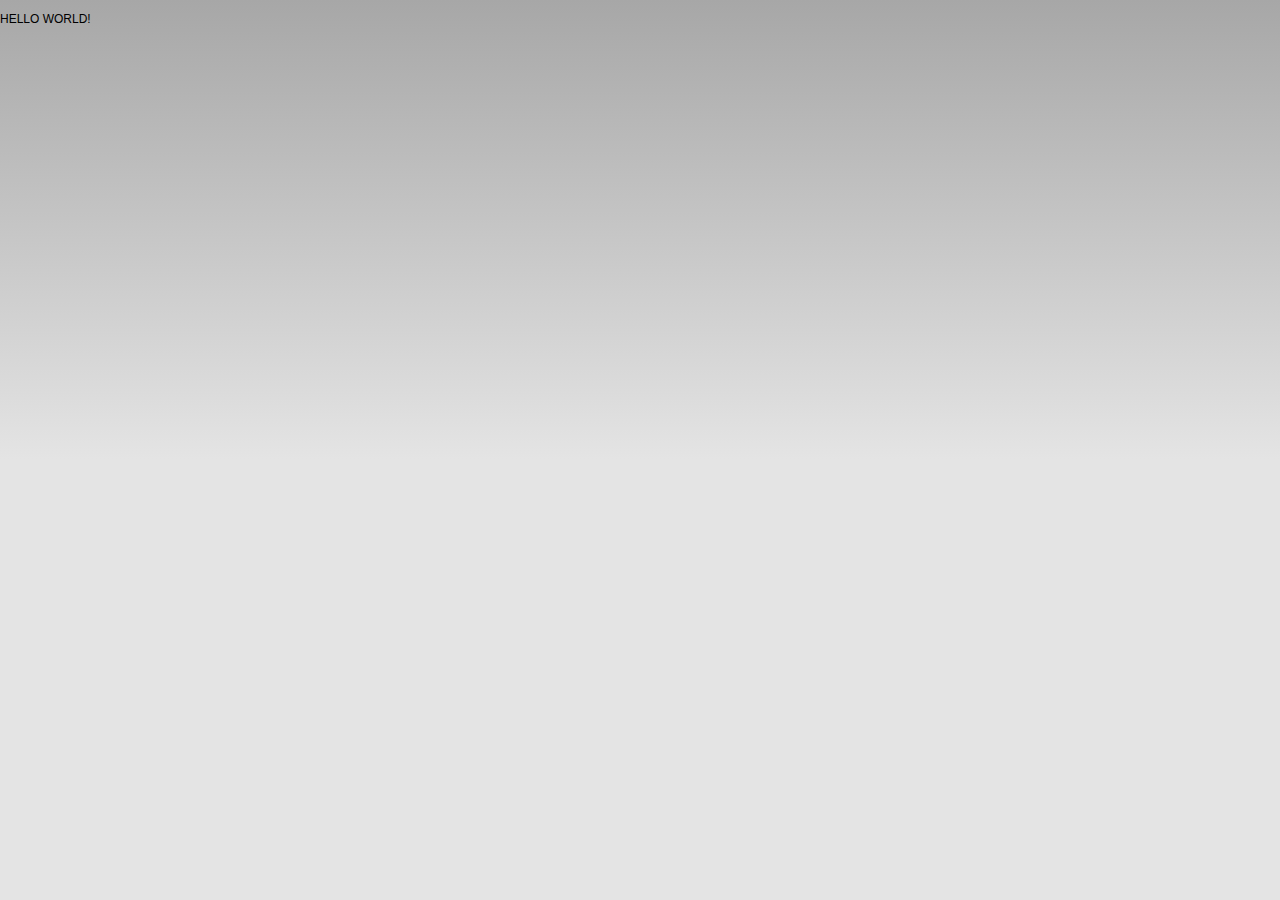
==== Week 1/Hello world/www/index.html @ 96c11a91 "Hello world applicatiw" ====
<!DOCTYPE html>
<!--
    Copyright (c) 2012-2014 Adobe Systems Incorporated. All rights reserved.

    Licensed to the Apache Software Foundation (ASF) under one
    or more contributor license agreements.  See the NOTICE file
    distributed with this work for additional information
    regarding copyright ownership.  The ASF licenses this file
    to you under the Apache License, Version 2.0 (the
    "License"); you may not use this file except in compliance
    with the License.  You may obtain a copy of the License at

    http://www.apache.org/licenses/LICENSE-2.0

    Unless required by applicable law or agreed to in writing,
    software distributed under the License is distributed on an
    "AS IS" BASIS, WITHOUT WARRANTIES OR CONDITIONS OF ANY
     KIND, either express or implied.  See the License for the
    specific language governing permissions and limitations
    under the License.
-->
<html>
    <head>
        <meta charset="utf-8" />
        <meta name="format-detection" content="telephone=no" />
        <meta name="msapplication-tap-highlight" content="no" />
        <!-- WARNING: for iOS 7, remove the width=device-width and height=device-height attributes. See https://issues.apache.org/jira/browse/CB-4323 -->
        <meta name="viewport" content="user-scalable=no, initial-scale=1, maximum-scale=1, minimum-scale=1, width=device-width, height=device-height, target-densitydpi=device-dpi" />
        <link rel="stylesheet" type="text/css" href="css/index.css" />
        <title>Hello World</title>
    </head>
    <body>
        <p>
            Hello World!
        </p>
        <script type="text/javascript" src="cordova.js"></script>
        <script type="text/javascript" src="js/index.js"></script>
        <script type="text/javascript">
            app.initialize();
        </script>
    </body>
</html>
---- Week 1/Hello world/www/css/index.css ----
/*
 * Licensed to the Apache Software Foundation (ASF) under one
 * or more contributor license agreements.  See the NOTICE file
 * distributed with this work for additional information
 * regarding copyright ownership.  The ASF licenses this file
 * to you under the Apache License, Version 2.0 (the
 * "License"); you may not use this file except in compliance
 * with the License.  You may obtain a copy of the License at
 *
 * http://www.apache.org/licenses/LICENSE-2.0
 *
 * Unless required by applicable law or agreed to in writing,
 * software distributed under the License is distributed on an
 * "AS IS" BASIS, WITHOUT WARRANTIES OR CONDITIONS OF ANY
 * KIND, either express or implied.  See the License for the
 * specific language governing permissions and limitations
 * under the License.
 */
* {
    -webkit-tap-highlight-color: rgba(0,0,0,0); /* make transparent link selection, adjust last value opacity 0 to 1.0 */
}

body {
    -webkit-touch-callout: none;                /* prevent callout to copy image, etc when tap to hold */
    -webkit-text-size-adjust: none;             /* prevent webkit from resizing text to fit */
    -webkit-user-select: none;                  /* prevent copy paste, to allow, change 'none' to 'text' */
    background-color:#E4E4E4;
    background-image:linear-gradient(top, #A7A7A7 0%, #E4E4E4 51%);
    background-image:-webkit-linear-gradient(top, #A7A7A7 0%, #E4E4E4 51%);
    background-image:-ms-linear-gradient(top, #A7A7A7 0%, #E4E4E4 51%);
    background-image:-webkit-gradient(
        linear,
        left top,
        left bottom,
        color-stop(0, #A7A7A7),
        color-stop(0.51, #E4E4E4)
    );
    background-attachment:fixed;
    font-family:'HelveticaNeue-Light', 'HelveticaNeue', Helvetica, Arial, sans-serif;
    font-size:12px;
    height:100%;
    margin:0px;
    padding:0px;
    text-transform:uppercase;
    width:100%;
}

/* Portrait layout (default) */
.app {
    background:url(../img/logo.png) no-repeat center top; /* 170px x 200px */
    position:absolute;             /* position in the center of the screen */
    left:50%;
    top:50%;
    height:50px;                   /* text area height */
    width:225px;                   /* text area width */
    text-align:center;
    padding:180px 0px 0px 0px;     /* image height is 200px (bottom 20px are overlapped with text) */
    margin:-115px 0px 0px -112px;  /* offset vertical: half of image height and text area height */
                                   /* offset horizontal: half of text area width */
}

/* Landscape layout (with min-width) */
@media screen and (min-aspect-ratio: 1/1) and (min-width:400px) {
    .app {
        background-position:left center;
        padding:75px 0px 75px 170px;  /* padding-top + padding-bottom + text area = image height */
        margin:-90px 0px 0px -198px;  /* offset vertical: half of image height */
                                      /* offset horizontal: half of image width and text area width */
    }
}

h1 {
    font-size:24px;
    font-weight:normal;
    margin:0px;
    overflow:visible;
    padding:0px;
    text-align:center;
}

.event {
    border-radius:4px;
    -webkit-border-radius:4px;
    color:#FFFFFF;
    font-size:12px;
    margin:0px 30px;
    padding:2px 0px;
}

.event.listening {
    background-color:#333333;
    display:block;
}

.event.received {
    background-color:#4B946A;
    display:none;
}

@keyframes fade {
    from { opacity: 1.0; }
    50% { opacity: 0.4; }
    to { opacity: 1.0; }
}
 
@-webkit-keyframes fade {
    from { opacity: 1.0; }
    50% { opacity: 0.4; }
    to { opacity: 1.0; }
}
 
.blink {
    animation:fade 3000ms infinite;
    -webkit-animation:fade 3000ms infinite;
}
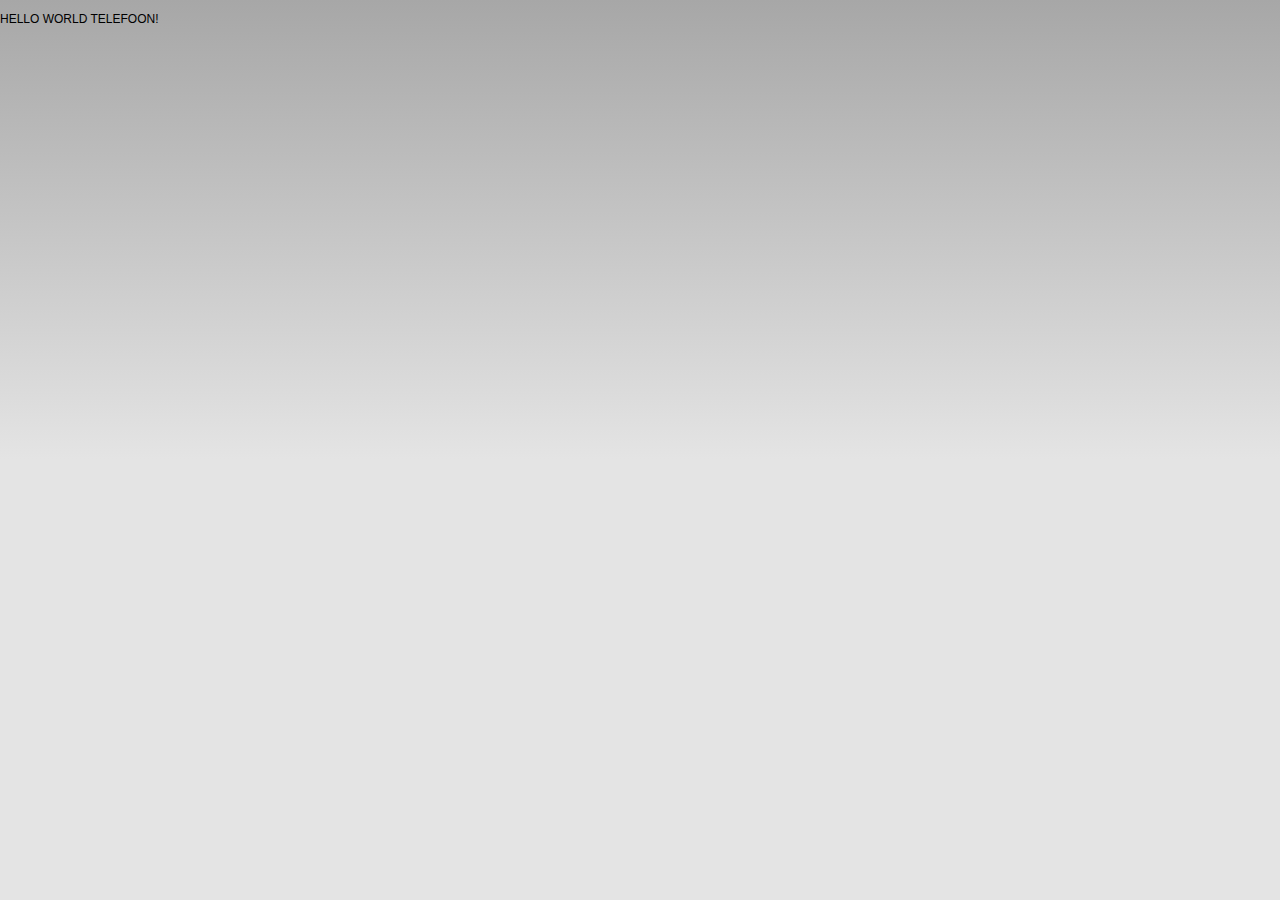
==== commit 2771eafa: "updte hello world" ====
--- a/Week 1/Hello world/www/index.html
+++ b/Week 1/Hello world/www/index.html
@@ -31,7 +31,7 @@
     </head>
     <body>
         <p>
-            Hello World!
+            Hello World telefoon!
         </p>
         <script type="text/javascript" src="cordova.js"></script>
         <script type="text/javascript" src="js/index.js"></script>
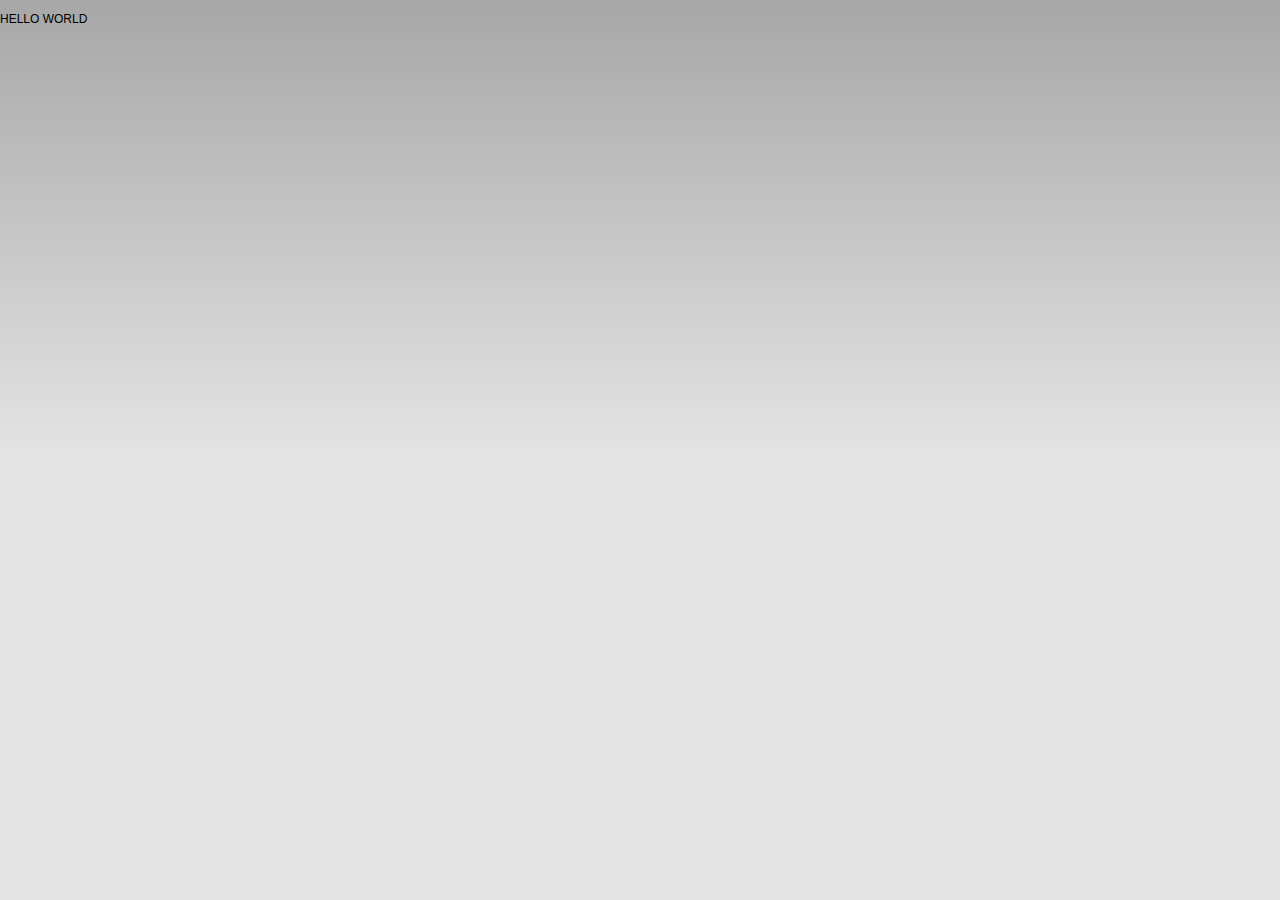
==== commit 4e670ed5: "config/logo update" ====
--- a/Week 1/Hello world/www/index.html
+++ b/Week 1/Hello world/www/index.html
@@ -31,7 +31,7 @@
     </head>
     <body>
         <p>
-            Hello World telefoon!
+            Hello World
         </p>
         <script type="text/javascript" src="cordova.js"></script>
         <script type="text/javascript" src="js/index.js"></script>
